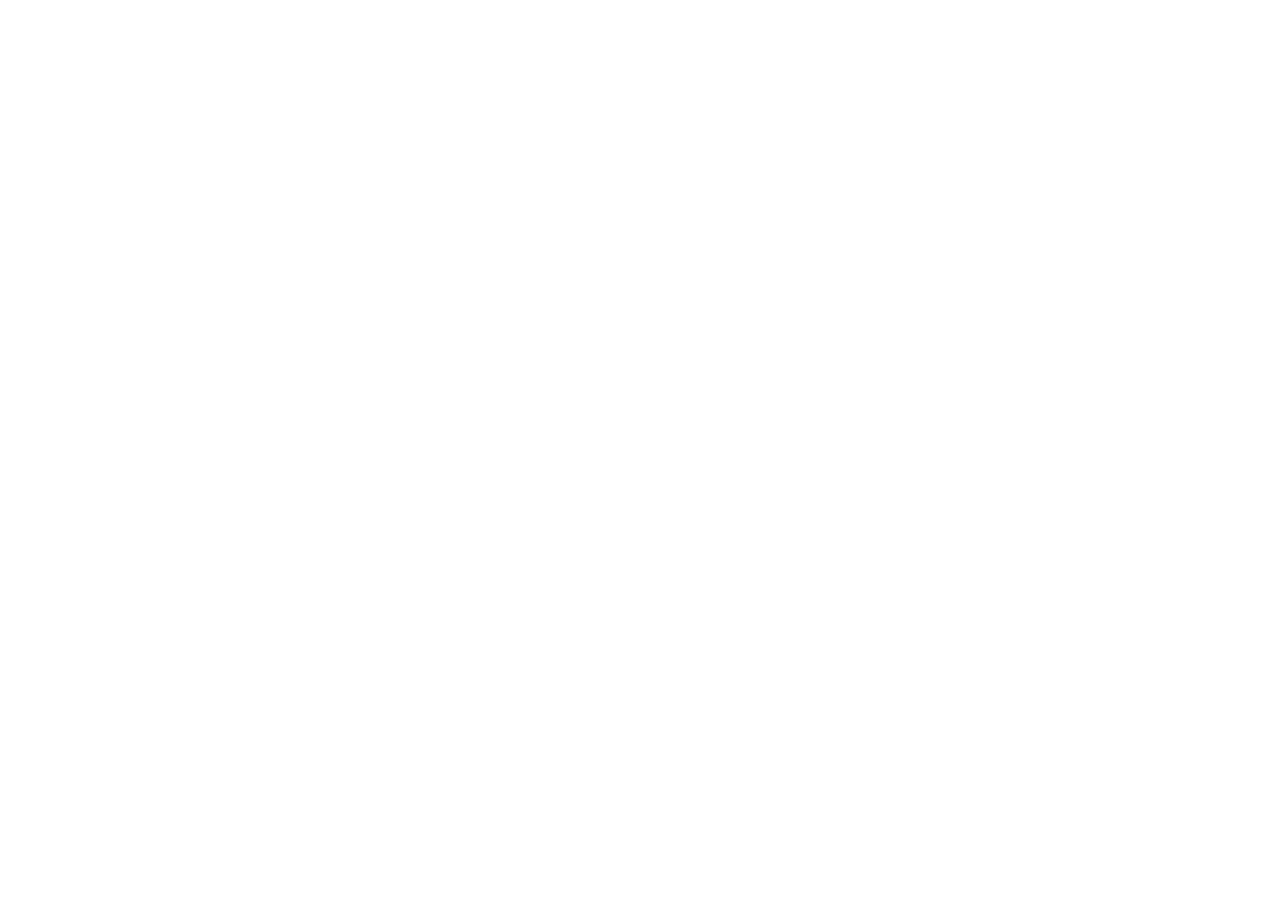
==== docs/index.html @ a6f6d65f "docs" ====
<!doctype html><html lang="en"><head><meta charset="utf-8"/><link rel="icon" href="/favicon.ico"/><meta name="viewport" content="width=device-width,initial-scale=1"/><meta name="theme-color" content="#000000"/><meta name="description" content="Web site created using create-react-app"/><head><link rel="stylesheet" href="https://cdnjs.cloudflare.com/ajax/libs/animate.css/4.1.1/animate.min.css"/><script defer="defer" src="/static/js/main.4b8ab770.js"></script><link href="/static/css/main.a66b245c.css" rel="stylesheet"></head><link rel="apple-touch-icon" href="/logo192.png"/><link rel="manifest" href="/manifest.json"/><title>React App</title></head><body><noscript>You need to enable JavaScript to run this app.</noscript><div id="root"></div></body></html>
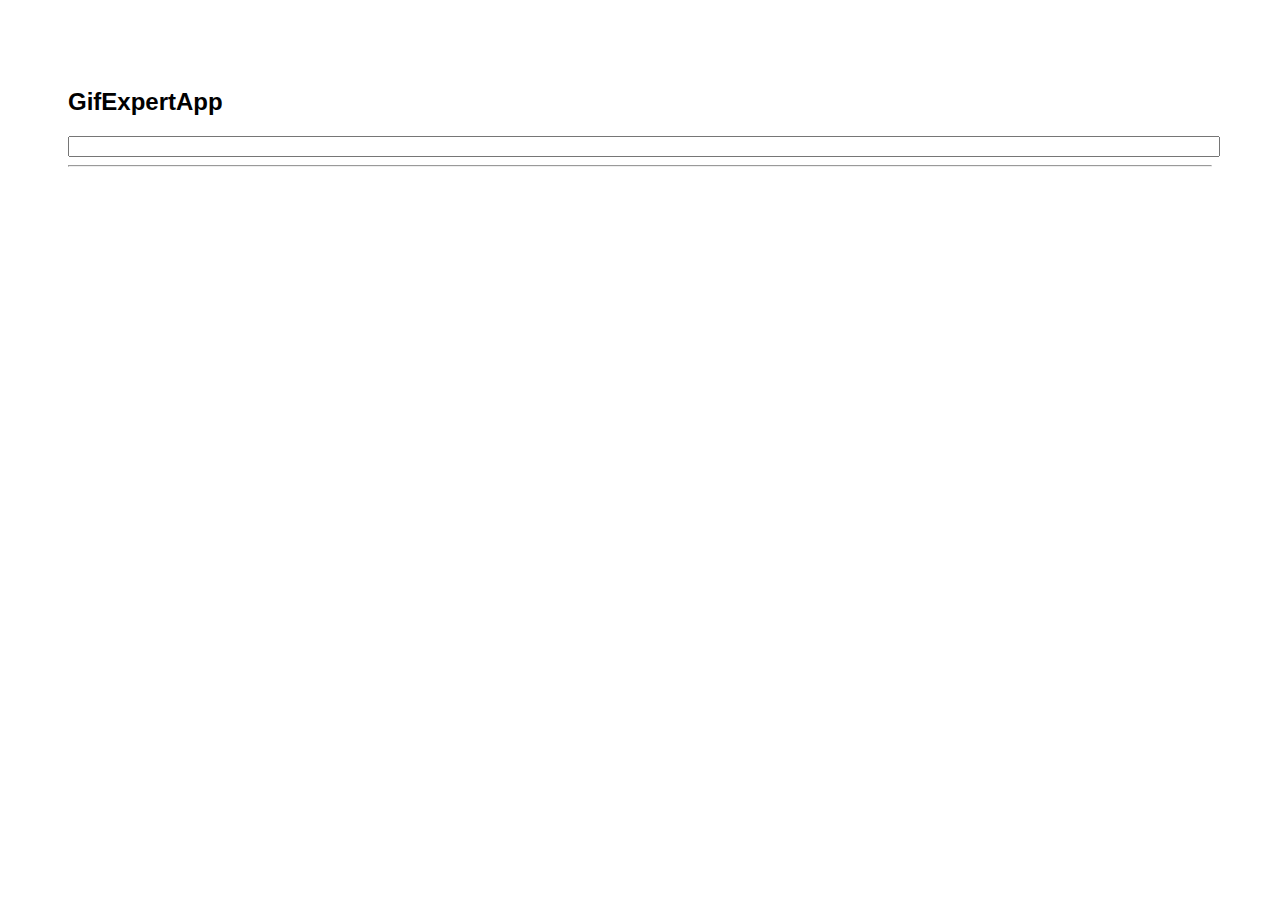
==== commit e2faa286: "arregle html" ====
--- a/docs/index.html
+++ b/docs/index.html
@@ -1 +1,25 @@
-<!doctype html><html lang="en"><head><meta charset="utf-8"/><link rel="icon" href="/favicon.ico"/><meta name="viewport" content="width=device-width,initial-scale=1"/><meta name="theme-color" content="#000000"/><meta name="description" content="Web site created using create-react-app"/><head><link rel="stylesheet" href="https://cdnjs.cloudflare.com/ajax/libs/animate.css/4.1.1/animate.min.css"/><script defer="defer" src="/static/js/main.4b8ab770.js"></script><link href="/static/css/main.a66b245c.css" rel="stylesheet"></head><link rel="apple-touch-icon" href="/logo192.png"/><link rel="manifest" href="/manifest.json"/><title>React App</title></head><body><noscript>You need to enable JavaScript to run this app.</noscript><div id="root"></div></body></html>+<!doctype html>
+<html lang="en">
+
+<head>
+    <meta charset="utf-8" />
+    <link rel="icon" href="./favicon.ico" />
+    <meta name="viewport" content="width=device-width,initial-scale=1" />
+    <meta name="theme-color" content="#000000" />
+    <meta name="description" content="Web site created using create-react-app" />
+
+    <head>
+        <link rel="stylesheet" href="https://cdnjs.cloudflare.com/ajax/libs/animate.css/4.1.1/animate.min.css" />
+        <script defer="defer" src="./static/js/main.4b8ab770.js"></script>
+        <link href="./static/css/main.a66b245c.css" rel="stylesheet">
+    </head>
+    <link rel="apple-touch-icon" href="./logo192.png" />
+    <link rel="manifest" href="./manifest.json" />
+    <title>React App</title>
+</head>
+
+<body><noscript>You need to enable JavaScript to run this app.</noscript>
+    <div id="root"></div>
+</body>
+
+</html>--- a/docs/static/css/main.a66b245c.css
+++ b/docs/static/css/main.a66b245c.css
@@ -0,0 +1,2 @@
+*{font-family:Arial,Helvetica,sans-serif}body{padding:60px}input{color:grey;font-size:1.2;width:100%}.card{align-content:center;border:1px solid grey;border-radius:6px;margin-bottom:10px;margin-right:10px;overflow:hidden}.card-grid{display:flex;flex-direction:column;width:50%}.card p{padding:5px;text-align:center}.card img{max-height:170px}
+/*# sourceMappingURL=main.a66b245c.css.map*/